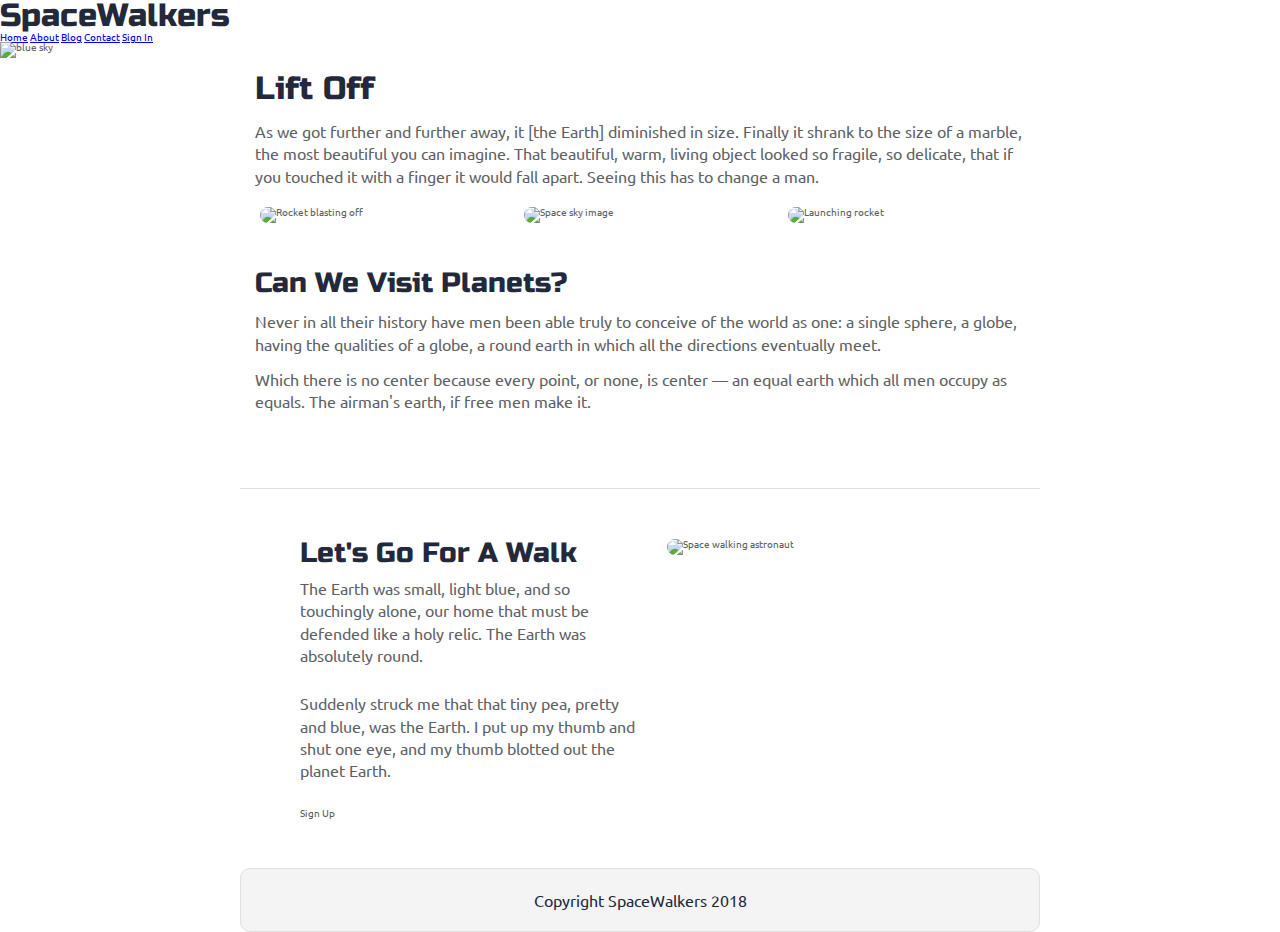
==== index.html @ 19c7c135 "Modified files and added contact.html file" ====
<!doctype html>

<html lang="en">
<head>
  <meta charset="utf-8">

  <title>SpaceWalkers</title>

  <link href="https://fonts.googleapis.com/css?family=Russo+One|Ubuntu" rel="stylesheet">
  <link href="css/index.css" rel="stylesheet">

  <!--[if lt IE 9]>
    <script src="https://cdnjs.cloudflare.com/ajax/libs/html5shiv/3.7.3/html5shiv.js"></script>
  <![endif]-->

    <meta name="viewport" content="width=device-width, initial-scale=1">

</head>

<body>

 <!-- navigation code here -->

<section id="nav-sect">
   <div class="nav">
     <h2>SpaceWalkers</h2>
      <nav>
        <a href="#home">Home</a>
        <a href="#about">About</a>
        <a href="#blog">Blog</a>
        <a href="contact.html">Contact</a>
        <a href="#signin">Sign In</a>
      </nav>
      <img src="img/main-header.png" class="main" alt="blue sky"> 
    </div>

</section>

  <div class="container home">

    <header class="intro">
       <!-- image code here -->

      <h2>Lift Off</h2>
    
      <p>As we got further and further away, it [the Earth] diminished in size. Finally it shrank to the size of a marble, the most beautiful you can imagine. That beautiful, warm, living object looked so fragile, so delicate, that if you touched it with a finger it would fall apart. Seeing this has to change a man.</p>
    </header>

    <section class="space-images">
        <img src="img/blast.png" class="blast" alt="Rocket blasting off">
        <img src="img/sky.png" class="sky" alt="Space sky image">
        <img src="img/launch.png" class="launch" alt="Launching rocket">
    </section>
   
    <section class="visit-planets">
     
      <h3>Can We Visit Planets?</h3>
    
      <p>Never in all their history have men been able truly to conceive of the world as one: a single sphere, a globe, having the qualities of a globe, a round earth in which all the directions eventually meet.</p>
    
      <p>Which there is no center because every point, or none, is center — an equal earth which all men occupy as equals. The airman's earth, if free men make it.</p>
    </section>
    
    <section class="walk">
      <div class="walk-text">
        <h3>Let's Go For A Walk</h3>

        <p>The Earth was small, light blue, and so touchingly alone, our home that must be defended like a holy relic. The Earth was absolutely round.</p>
      
        <p>Suddenly struck me that that tiny pea, pretty and blue, was the Earth. I put up my thumb and shut one eye, and my thumb blotted out the planet Earth.</p>
      
        <div>
          <a class="btn">Sign Up</a>  
        </div>
        
      </div>
      
      <div class="walk-img">
          <img src="img/space-walk.png" alt="Space walking astronaut">
      </div>

    </section>

    <footer>
      <p>Copyright SpaceWalkers 2018</p>
    </footer>

  </div>
</body>
</html>
---- css/index.css ----
/* http://meyerweb.com/eric/tools/css/reset/ 
   v2.0 | 20110126
   License: none (public domain)
*/
html,
body,
div,
span,
applet,
object,
iframe,
h1,
h2,
h3,
h4,
h5,
h6,
p,
blockquote,
pre,
a,
abbr,
acronym,
address,
big,
cite,
code,
del,
dfn,
em,
img,
ins,
kbd,
q,
s,
samp,
small,
strike,
strong,
sub,
sup,
tt,
var,
b,
u,
i,
center,
dl,
dt,
dd,
ol,
ul,
li,
fieldset,
form,
label,
legend,
table,
caption,
tbody,
tfoot,
thead,
tr,
th,
td,
article,
aside,
canvas,
details,
embed,
figure,
figcaption,
footer,
header,
hgroup,
menu,
nav,
output,
ruby,
section,
summary,
time,
mark,
audio,
video {
  margin: 0;
  padding: 0;
  border: 0;
  font-size: 100%;
  font: inherit;
  vertical-align: baseline;
}
/* HTML5 display-role reset for older browsers */
article,
aside,
details,
figcaption,
figure,
footer,
header,
hgroup,
menu,
nav,
section {
  display: block;
}
body {
  line-height: 1;
}
ol,
ul {
  list-style: none;
}
blockquote,
q {
  quotes: none;
}
blockquote:before,
blockquote:after,
q:before,
q:after {
  content: '';
  content: none;
}
table {
  border-collapse: collapse;
  border-spacing: 0;
}
* {
  box-sizing: border-box;
}
html {
  font-size: 62.5%;
}
html,
body {
  font-family: 'Ubuntu', sans-serif;
  color: #5E6164;
}
h1,
h2,
h3,
h4,
h5 {
  font-family: 'Russo One', sans-serif;
  color: #23293B;
}
h2 {
  font-size: 3.2rem;
}
h3 {
  font-size: 2.8rem;
}
p {
  font-size: 1.6rem;
  line-height: 1.4;
}
.container {
  max-width: 800px;
  width: 100%;
  margin: 0 auto;
}
footer {
  color: #22283B;
  background: #f4f4f4;
  padding: 20px 0;
  border: 1px double #e0e0e0;
  border-radius: 10px;
  display: flex;
  justify-content: center;
  align-items: center;
}
.home .intro h2 {
  padding: 15px;
}
.home .intro p {
  padding: 0 15px;
}
.home .space-images {
  display: flex;
  flex-wrap: wrap;
  width: 100%;
}
.home .space-images img {
  width: 28%;
  margin: 20px 2.5%;
  border-radius: 20px;
  height: 100%;
}
.home .visit-planets {
  padding: 15px;
}
.home .visit-planets h3 {
  margin-top: 11px;
}
.home .visit-planets p {
  margin-top: 13px;
}
.home .walk {
  margin-top: 60px;
  border-top: 1px solid #dee2e6;
  padding: 50px 60px;
  display: flex;
  justify-content: center;
}
.home .walk .walk-text {
  width: 50%;
}
.home .walk .walk-text h3 {
  margin-bottom: 10px;
}
.home .walk .walk-text p {
  margin-bottom: 26px;
}
.home .walk .walk-img {
  width: 46%;
  margin-left: 4%;
}
.home .walk .walk-img img {
  width: 100%;
  height: auto;
  border-radius: 10px;
}
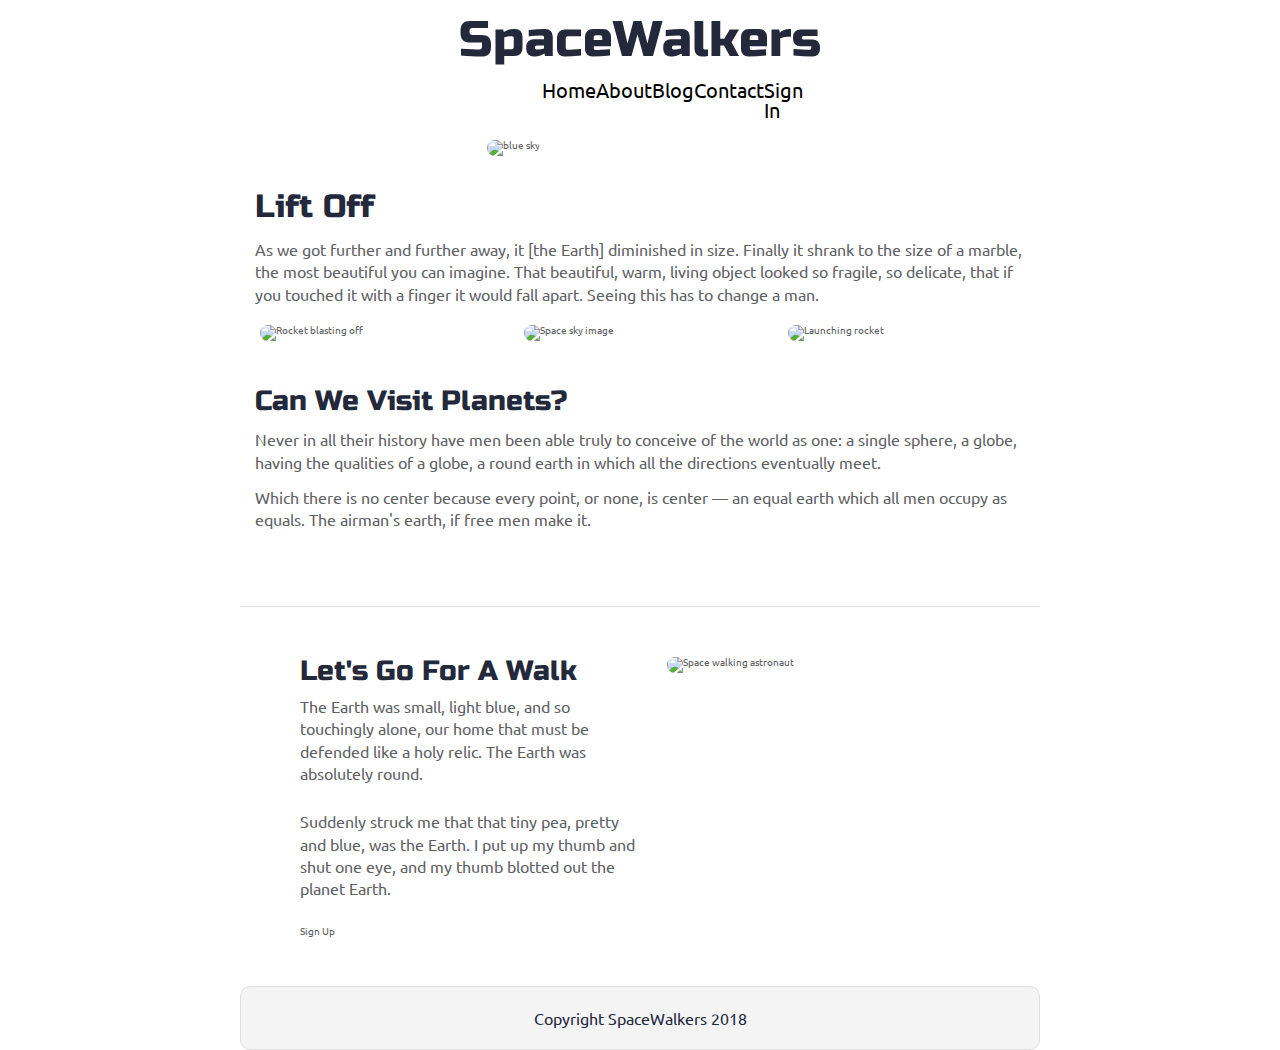
==== commit fe584ade: "Updated .less files and .html files for sprint" ====
--- a/index.html
+++ b/index.html
@@ -28,7 +28,7 @@
         <a href="#home">Home</a>
         <a href="#about">About</a>
         <a href="#blog">Blog</a>
-        <a href="contact.html">Contact</a>
+        <a href="#contact">Contact</a>
         <a href="#signin">Sign In</a>
       </nav>
       <img src="img/main-header.png" class="main" alt="blue sky"> 
@@ -72,7 +72,7 @@
         <div>
           <a class="btn">Sign Up</a>  
         </div>
-        
+
       </div>
       
       <div class="walk-img">
--- a/css/index.css
+++ b/css/index.css
@@ -160,6 +160,63 @@
   width: 100%;
   margin: 0 auto;
 }
+#nav-sect {
+  display: flex;
+  justify-content: center;
+}
+@media (max-width: 500px) {
+  #nav-sect {
+    width: 75%;
+    margin-left: 8%;
+    margin-right: 60%;
+  }
+}
+#nav-sect h2 {
+  padding: 15px;
+  font-size: 5rem;
+  width: 100%;
+  text-align: center;
+}
+#nav-sect nav {
+  display: flex;
+  align-content: center;
+  justify-content: space-around;
+  float: left;
+  width: 50%;
+  margin-left: 25%;
+}
+@media (max-width: 500px) {
+  #nav-sect nav {
+    width: 75%;
+    margin-left: 15%;
+    margin-right: 20%;
+  }
+}
+#nav-sect nav a {
+  text-decoration: none;
+  color: black;
+  font-size: 2rem;
+}
+@media (max-width: 500px) {
+  #nav-sect nav a {
+    padding: 4%;
+    width: 100px;
+    font-size: 10px;
+    font-weight: bolder;
+  }
+}
+#nav-sect img {
+  width: 80%;
+  margin: 20px 11%;
+  border-radius: 20px;
+}
+@media (max-width: 500px) {
+  #nav-sect img {
+    width: 100%;
+    margin-left: 5%;
+    margin-right: 20%;
+  }
+}
 footer {
   color: #22283B;
   background: #f4f4f4;
